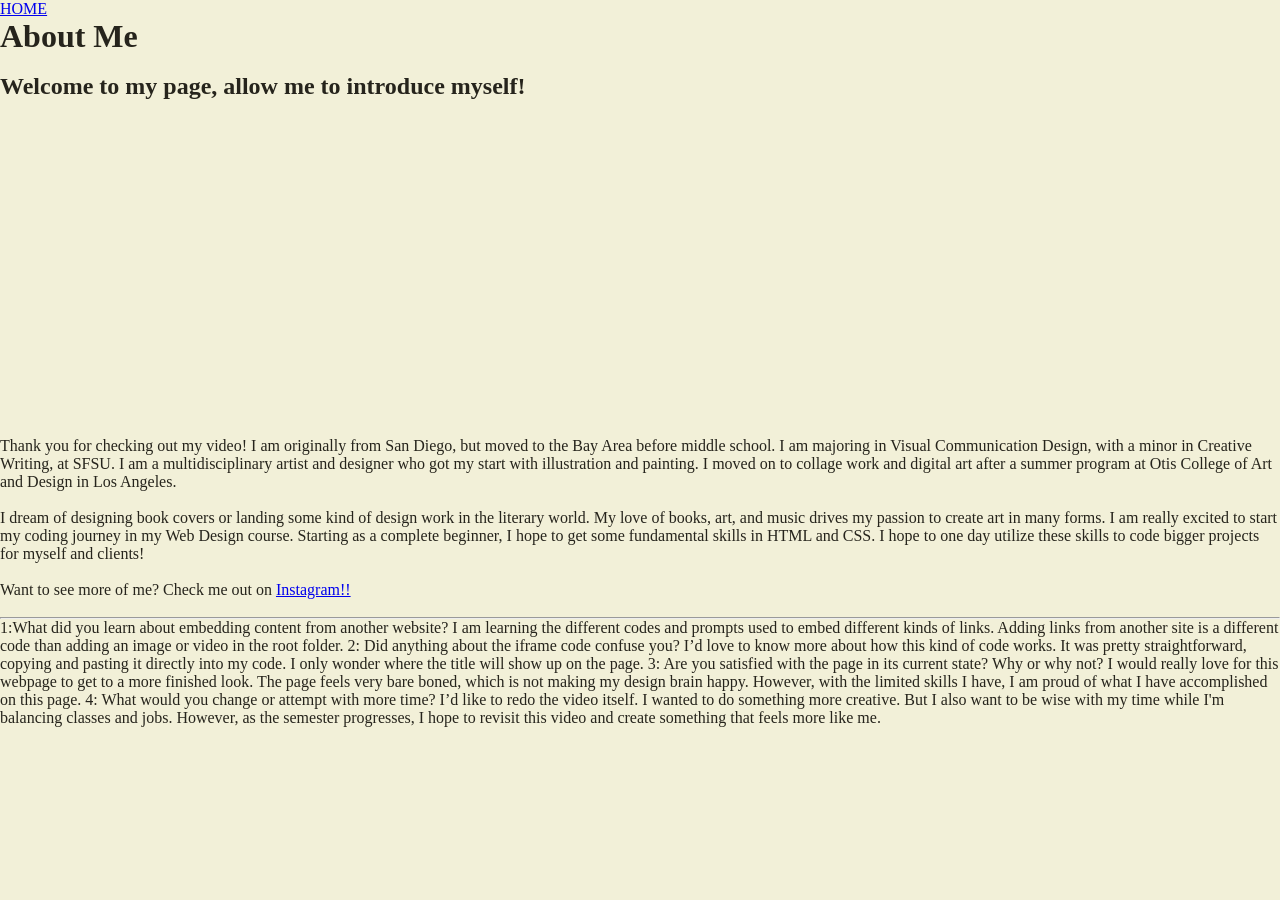
==== About Me!!/about.html @ 238da7bc "Initial Upload initial upload" ====
<!DOCTYPE html>
<html lang="en">
  <head>
    <meta charset="UTF-8">
    <link rel="stylesheet" href="css/style.css">
    <title>About Me</title>
    <a href="../index.html">HOME</a>
  </head>
  <body>

    <h1>About Me</h1>

    <br>

      <h2>Welcome to my page, allow me to introduce myself!</h2>

      <br>

      <iframe width="560" height="315" src="https://www.youtube.com/embed/nWST_QLuMA4?si=HMAsT-hkcpOsDkWj" 
      title="Click to view" frameborder="0" allow="accelerometer; autoplay; clipboard-write; encrypted-media; 
      gyroscope; picture-in-picture; web-share" referrerpolicy="strict-origin-when-cross-origin" allowfullscreen>
      </iframe>

      <p> Thank you for checking out my video! I am originally from San Diego, but moved to the Bay Area before middle school. 
        I am majoring in Visual Communication Design, with a minor in Creative Writing, at SFSU. I am a multidisciplinary artist 
        and designer who got my start with illustration and painting. I moved on to collage work and digital art after a summer 
        program at Otis College of Art and Design in Los Angeles. </p>

      <br>
        
      <p>I dream of designing book covers or landing some kind of design work in the literary world. My love of books, art, and 
        music drives my passion to create art in many forms. I am really excited to start my coding journey in my Web Design course. 
        Starting as a complete beginner, I hope to get some fundamental skills in HTML and CSS. I hope to one day utilize these skills 
        to code bigger projects for myself and clients!
      </p>

      <br>

      <p> Want to see more of me? Check me out on <a href="https://www.instagram.com/chloesabeyy/" 
        target="_blank" > Instagram!!</a> </p>

      <br>
      <hr> 

      
1:What did you learn about embedding content from another website?

I am learning the different codes and prompts used to embed different kinds of links. 
Adding links from another site is a different code than adding an image or video in the 
root folder. 

2: Did anything about the iframe code confuse you?

I’d love to know more about how this kind of code works. It was pretty straightforward, 
copying and pasting it directly into my code. I only wonder where the title will show up 
on the page. 

3: Are you satisfied with the page in its current state? Why or why not?

I would really love for this webpage to get to a more finished look. The page feels very 
bare boned, which is not making my design brain happy. However, with the limited skills I 
have, I am proud of what I have accomplished on this page. 

4: What would you change or attempt with more time?

I’d like to redo the video itself. I wanted to do something more creative. But I also want 
to be wise with my time while I'm balancing classes and jobs. However, as the semester 
progresses, I hope to revisit this video and create something that feels more like me. 




  </body>
</html>
---- About Me!!/css/style.css ----
/* the * indicates universal styles, we will get into that later in the semester
for now, you can leave these alone */

* {
    margin: 0;
    padding: 0;
    box-sizing: border-box;
}

/* Css is how we add all things style, below there are two simple styles added
go ahead and play with these, can you get the colors to change? What do you notice?
 */

body {

    color: #26241C;
    background-color: #F2F0D8;
}
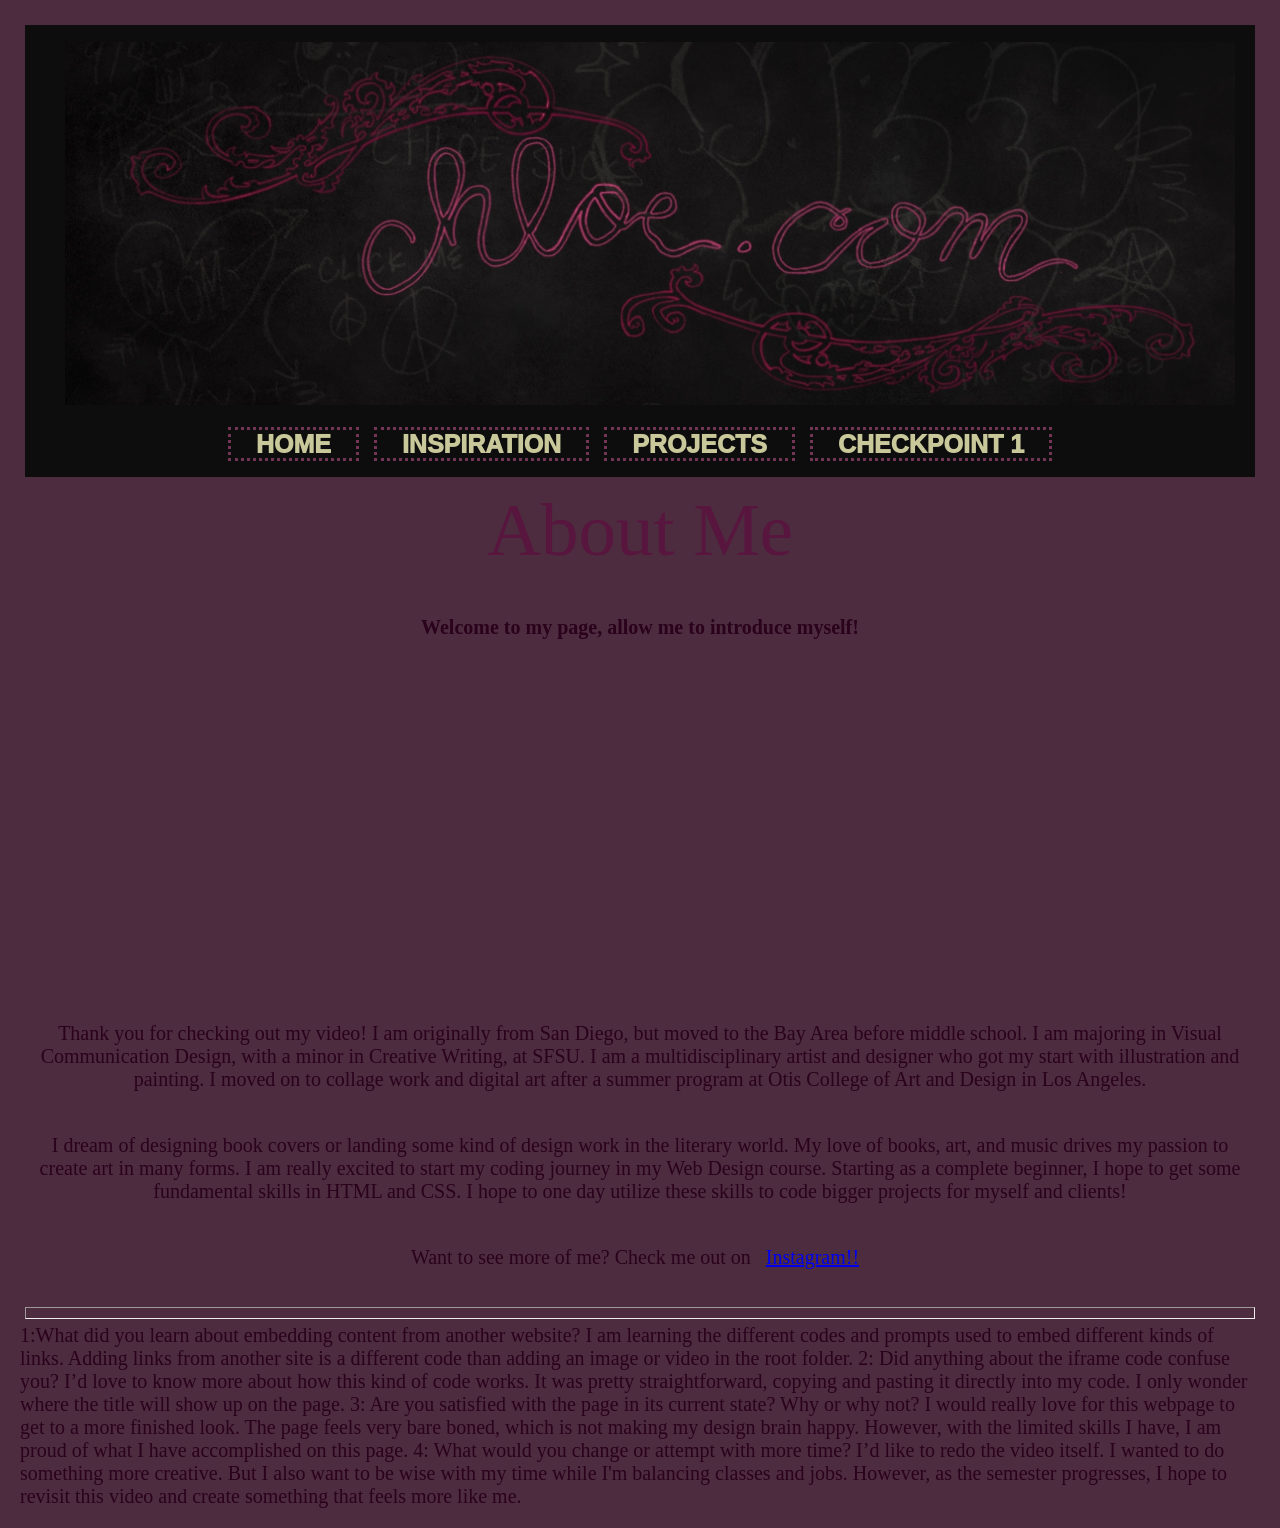
==== commit 2c76e405: "second push" ====
--- a/About Me!!/about.html
+++ b/About Me!!/about.html
@@ -2,11 +2,25 @@
 <html lang="en">
   <head>
     <meta charset="UTF-8">
-    <link rel="stylesheet" href="css/style.css">
+    <!-- <link rel="stylesheet" href="css/style.css"> -->
     <title>About Me</title>
-    <a href="../index.html">HOME</a>
+    <link rel="stylesheet" href="../css/style.css">
+
   </head>
   <body>
+
+    <header>
+
+<img src="img/chloe logo 4 copy 3.jpeg" alt="chloe dot com logo">
+     <nav class="link-container">
+        <a href="../index.html">HOME</a>
+        <a href="../INSPO/inspo.html">INSPIRATION</a>
+        <a href="../PROJECTS PAGE/projects.html">PROJECTS</a>
+        <a href="../checkpoint-1/checkpoint-1.html">CHECKPOINT 1</a>
+     </nav>
+
+
+    </header>
 
     <h1>About Me</h1>
 
--- a/css/style.css
+++ b/css/style.css
@@ -0,0 +1,70 @@
+/* the * indicates universal styles, we will get into that later in the semester
+for now, you can leave these alone */
+
+* {
+    margin: 5px;
+    padding: 5px;
+}
+
+header {
+    background-color: rgb(14, 13, 13);
+	padding: 7px 30px 8px;
+}
+/* center-image {
+    margin: 200px
+} */
+img {
+    width: 100%;
+}
+
+nav a { link-container
+    display: inline-block;
+    padding: 0 25px;
+    text-decoration: none;
+}
+
+nav a {
+    color:rgb(200, 200, 154);
+    font-family: Helvetica;
+    font-weight: 1000;
+    font-style: normal;
+    font-size: 25px;
+    border: dotted rgb(116, 52, 85)
+}
+
+ nav {
+    text-decoration: none;
+    text-align: center;
+    font-size: 20px;
+ }
+
+body {
+    color: rgb(42, 2, 27);
+    background-color: rgb(77, 44, 64);
+    font-family: "IM Fell DW Pica", serif;
+    font-weight: 400;
+    font-style: normal;
+    font-size: 20px;
+}
+
+ h1 {
+    text-align: center;
+    color: rgb(88, 22, 62);
+    font-family: "UnifrakturMaguntia", cursive;
+    font-weight: 400;
+    font-style: normal;
+    font-size: 75px;
+}
+
+h2 {
+    text-align: center;
+    font-size: 20px;
+}
+
+p {
+    text-align: center;
+    font-size: 20px;
+}
+
+
+ */
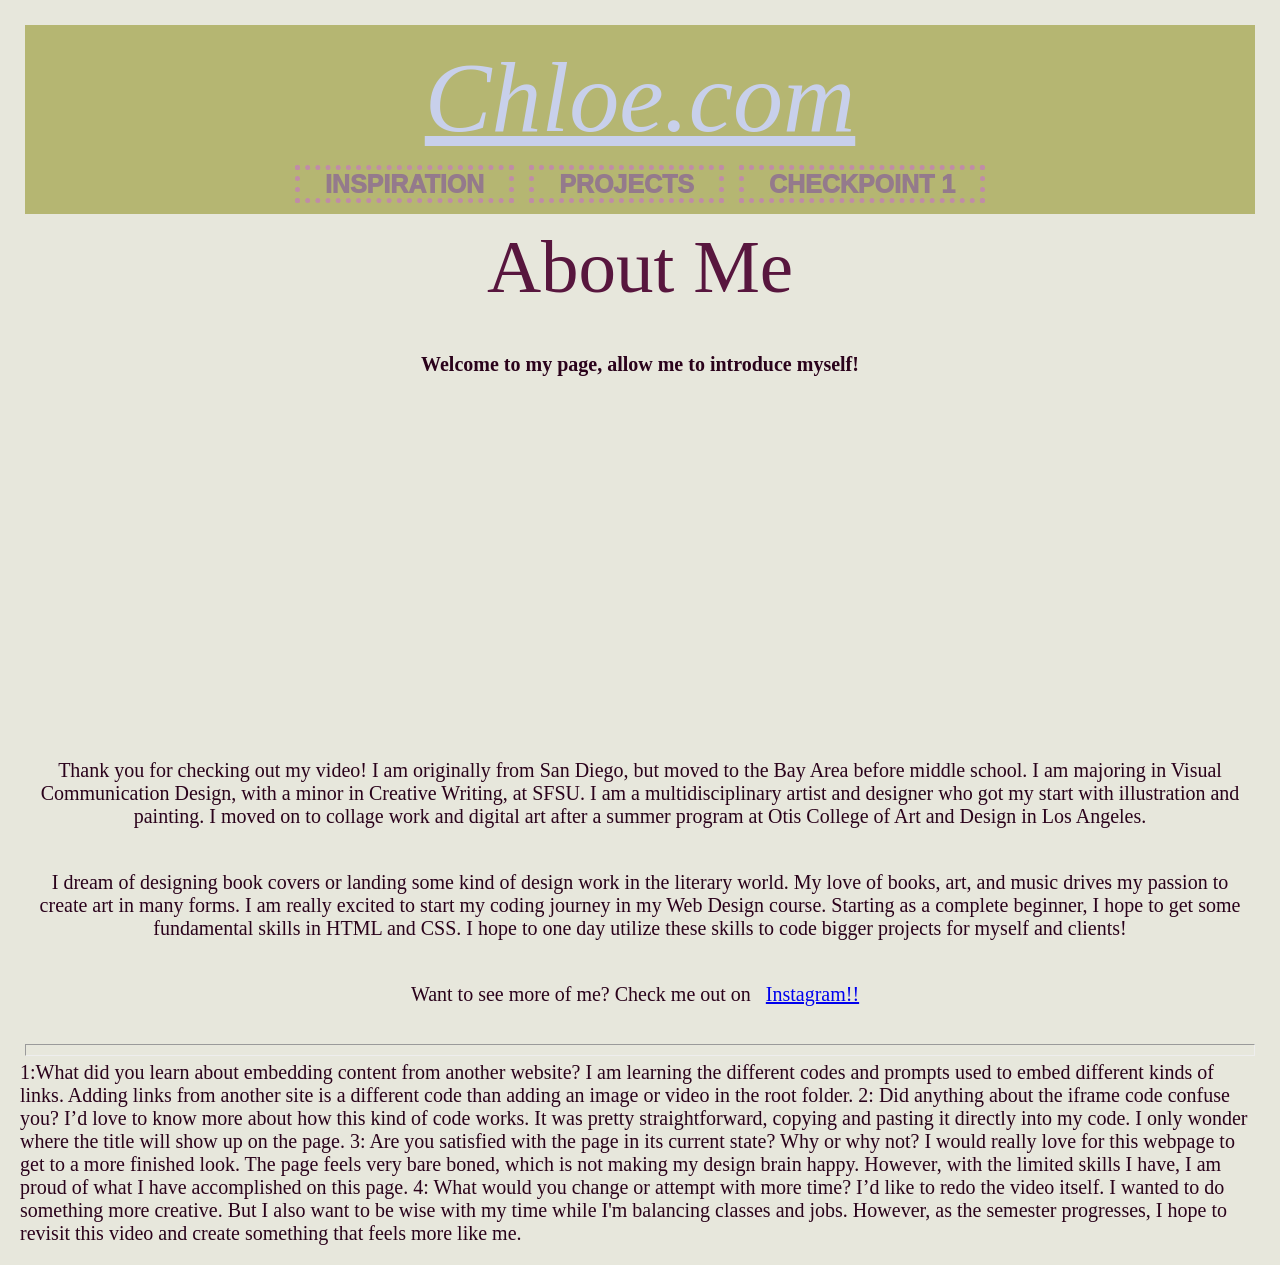
==== commit 4671d3d8: "another push" ====
--- a/About Me!!/about.html
+++ b/About Me!!/about.html
@@ -10,10 +10,10 @@
   <body>
 
     <header>
-
-<img src="img/chloe logo 4 copy 3.jpeg" alt="chloe dot com logo">
+<h1><a href="../index.html">Chloe.com</a></h1>
+<!-- <img src="img/chloe logo 4 copy 3.jpeg" alt="chloe dot com logo"> -->
      <nav class="link-container">
-        <a href="../index.html">HOME</a>
+        <!-- <a href="../index.html">HOME</a> -->
         <a href="../INSPO/inspo.html">INSPIRATION</a>
         <a href="../PROJECTS PAGE/projects.html">PROJECTS</a>
         <a href="../checkpoint-1/checkpoint-1.html">CHECKPOINT 1</a>
--- a/css/style.css
+++ b/css/style.css
@@ -7,29 +7,41 @@
 }
 
 header {
-    background-color: rgb(14, 13, 13);
-	padding: 7px 30px 8px;
+    background-color: rgb(181, 182, 114);
+	padding: 5px;
 }
 /* center-image {
     margin: 200px
 } */
-img {
-    width: 100%;
+
+header a {
+    font-family: "adobe-caslon-pro", serif;
+    font-weight: 400;
+    font-style: italic;
+    color: rgb(200, 208, 235);
+    font-size: 100px;
 }
 
+img {
+    height: 924px;
+    width:1336px;
+    object-fit: cover;
+    display: block; 
+}
 nav a { link-container
     display: inline-block;
     padding: 0 25px;
     text-decoration: none;
+    text-align: inline-block;
 }
 
 nav a {
-    color:rgb(200, 200, 154);
+    color:rgb(148, 122, 140);
     font-family: Helvetica;
     font-weight: 1000;
     font-style: normal;
     font-size: 25px;
-    border: dotted rgb(116, 52, 85)
+    border: thick dotted rgb(192, 140, 167)
 }
 
  nav {
@@ -40,7 +52,7 @@
 
 body {
     color: rgb(42, 2, 27);
-    background-color: rgb(77, 44, 64);
+    background-color: rgb(231, 231, 220);
     font-family: "IM Fell DW Pica", serif;
     font-weight: 400;
     font-style: normal;
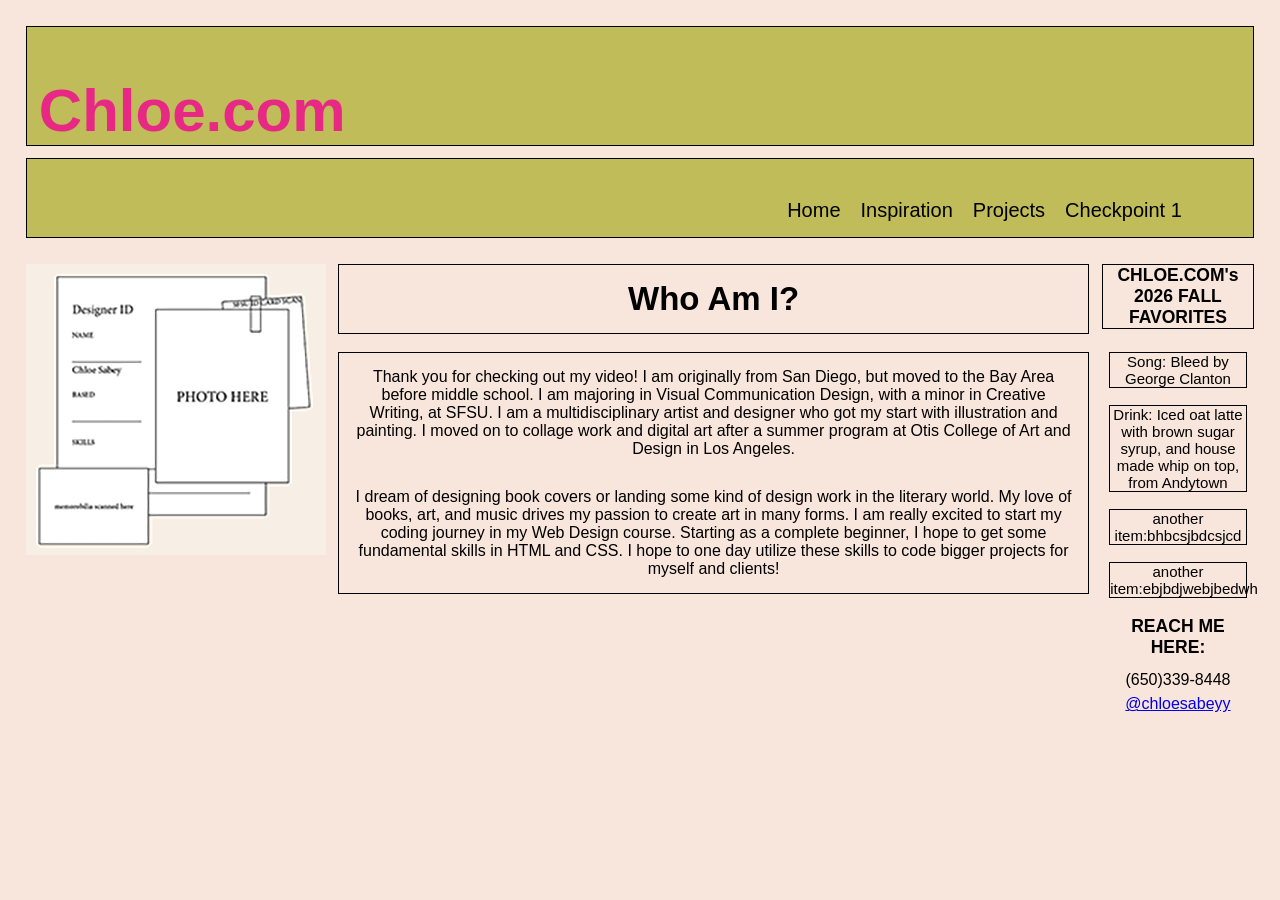
==== commit f8307da1: "anotha one haiii" ====
--- a/About Me!!/about.html
+++ b/About Me!!/about.html
@@ -9,55 +9,104 @@
   </head>
   <body>
 
-    <header>
-<h1><a href="../index.html">Chloe.com</a></h1>
-<!-- <img src="img/chloe logo 4 copy 3.jpeg" alt="chloe dot com logo"> -->
-     <nav class="link-container">
+<div class="page"> 
+
+  <header class="banner">
+      <h1>Chloe.com</h1>
+   </header>
+
+     <nav class="navbar">
+      <ul> 
         <!-- <a href="../index.html">HOME</a> -->
-        <a href="../INSPO/inspo.html">INSPIRATION</a>
-        <a href="../PROJECTS PAGE/projects.html">PROJECTS</a>
-        <a href="../checkpoint-1/checkpoint-1.html">CHECKPOINT 1</a>
+        <li><a href="../index.html">Home</a></li>
+        <li><a href="../INSPO/inspo.html">Inspiration</a></li>
+        <li><a href="../PROJECTS PAGE/projects.html">Projects</a></li>
+        <li><a href="../checkpoint-1/checkpoint-1.html">Checkpoint 1</a></li>
+       </ul>
      </nav>
 
+     <main class="content">
 
-    </header>
+    <section class="side-images"> 
 
-    <h1>About Me</h1>
+      <img src="img/aboutme_img_temp.png" alt="image template" class="left-image">
+          <!-- <div class="contact">
+      <h3>CONTACT ME</h3>
+      <br>
+      <p>(650)339-8448</p>
+      <p><a href="https://www.instagram.com/chloesabeyy/" target="_blank" >@chloesabeyy</a></p>
+    </div> -->
+      <div class="video">
+        <iframe width="300" height="155" src="https://www.youtube.com/embed/nWST_QLuMA4?si=HMAsT-hkcpOsDkWj" 
+        title="Click to view" frameborder="0" allow="accelerometer; autoplay; clipboard-write; encrypted-media; 
+        gyroscope; picture-in-picture; web-share" referrerpolicy="strict-origin-when-cross-origin" allowfullscreen>
+        </iframe>
+    </div>
+    </section>
 
+    <section class="about-me">
+    <div class="who">
+       <h2>Who Am I?</h2>
+    </div>
     <br>
 
-      <h2>Welcome to my page, allow me to introduce myself!</h2>
-
-      <br>
-
-      <iframe width="560" height="315" src="https://www.youtube.com/embed/nWST_QLuMA4?si=HMAsT-hkcpOsDkWj" 
-      title="Click to view" frameborder="0" allow="accelerometer; autoplay; clipboard-write; encrypted-media; 
-      gyroscope; picture-in-picture; web-share" referrerpolicy="strict-origin-when-cross-origin" allowfullscreen>
-      </iframe>
-
-      <p> Thank you for checking out my video! I am originally from San Diego, but moved to the Bay Area before middle school. 
+    <div class="about-me-summary">
+        <p> Thank you for checking out my video! I am originally from San Diego, but moved to the Bay Area before middle school. 
         I am majoring in Visual Communication Design, with a minor in Creative Writing, at SFSU. I am a multidisciplinary artist 
         and designer who got my start with illustration and painting. I moved on to collage work and digital art after a summer 
         program at Otis College of Art and Design in Los Angeles. </p>
-
-      <br>
         
       <p>I dream of designing book covers or landing some kind of design work in the literary world. My love of books, art, and 
         music drives my passion to create art in many forms. I am really excited to start my coding journey in my Web Design course. 
         Starting as a complete beginner, I hope to get some fundamental skills in HTML and CSS. I hope to one day utilize these skills 
         to code bigger projects for myself and clients!
       </p>
+      </div>
 
       <br>
+            <!-- <div class="video">
+        <iframe width="300" height="155" src="https://www.youtube.com/embed/nWST_QLuMA4?si=HMAsT-hkcpOsDkWj" 
+        title="Click to view" frameborder="0" allow="accelerometer; autoplay; clipboard-write; encrypted-media; 
+        gyroscope; picture-in-picture; web-share" referrerpolicy="strict-origin-when-cross-origin" allowfullscreen>
+        </iframe>
+    </div> -->
 
-      <p> Want to see more of me? Check me out on <a href="https://www.instagram.com/chloesabeyy/" 
-        target="_blank" > Instagram!!</a> </p>
 
+  </section>
+
+  <section class="additional">
+    <div class="fall">
+      <h3>CHLOE.COM's 2026 FALL FAVORITES</h3>
+    </div>
+
+    <div class="fall-content">
+    
+      <h4>Song: Bleed by George Clanton</h4>
       <br>
-      <hr> 
+      <h4>Drink: Iced oat latte with brown sugar syrup, and house made whip on top, from Andytown</h4>
+      <br>
+      <h4>another item:bhbcsjbdcsjcd</h4>
+      <br>
+      <h4>another item:ebjbdjwebjbedwh</h4>
+      
+    </div>
+
+    <div class="contact">
+      <h3>REACH ME HERE:</h3>
+      </div>
+      <div class="contact-content">
+      <p>(650)339-8448</p>
+      <p><a href="https://www.instagram.com/chloesabeyy/" target="_blank" >@chloesabeyy</a></p>
+    </div>
+
+    </div>
+  </section>
+
+
+
 
       
-1:What did you learn about embedding content from another website?
+<!-- 1:What did you learn about embedding content from another website?
 
 I am learning the different codes and prompts used to embed different kinds of links. 
 Adding links from another site is a different code than adding an image or video in the 
@@ -80,9 +129,9 @@
 I’d like to redo the video itself. I wanted to do something more creative. But I also want 
 to be wise with my time while I'm balancing classes and jobs. However, as the semester 
 progresses, I hope to revisit this video and create something that feels more like me. 
+ -->
 
-
-
-
+</main>
+</div>
   </body>
 </html>
--- a/css/style.css
+++ b/css/style.css
@@ -2,81 +2,231 @@
 for now, you can leave these alone */
 
 * {
-    margin: 5px;
-    padding: 5px;
-}
-
-header {
-    background-color: rgb(181, 182, 114);
-	padding: 5px;
-}
-/* center-image {
-    margin: 200px
-} */
-
-header a {
-    font-family: "adobe-caslon-pro", serif;
-    font-weight: 400;
-    font-style: italic;
-    color: rgb(200, 208, 235);
-    font-size: 100px;
-}
-
-img {
-    height: 924px;
-    width:1336px;
-    object-fit: cover;
-    display: block; 
-}
-nav a { link-container
-    display: inline-block;
-    padding: 0 25px;
+    margin: 0;
+    padding: 0;
+    box-sizing: border-box;
+}
+
+body {
+    background-color: rgb(248, 229, 219);
+    color: rgb(0, 0, 0);
+    font-family: "sets-grotesk-l", sans-serif;
+    font-weight: 200;
+    font-style: normal;
+}
+
+.banner {
+    background-color: rgb(192, 188, 89);
+    display: flex;
+    flex-direction: row;
+    flex-wrap: wrap;
+    justify-content: space-between;
+    margin: 2%;
+    margin-bottom: 1%;
+    border: solid black 1px;
+}
+
+h1 {
+    /* background-color: aqua; */
+}
+
+.navbar { 
+    background-color: rgb(192, 188, 89);
+    min-height: 80px;
+    margin-top: 10px;
+    margin: 2%;
+    padding: 15px;
+    border: solid black 1px;
+
+    display: flex;
+    justify-content:space-evenly;
+    align-items: flex-end;
+    flex-wrap: wrap;
+    margin-top: 1%;
+    margin-bottom: 2%;
+    padding-left: 55%
+}
+
+nav a {
+    color:black;
+    font-size: 20px;
     text-decoration: none;
-    text-align: inline-block;
-}
-
-nav a {
-    color:rgb(148, 122, 140);
-    font-family: Helvetica;
-    font-weight: 1000;
-    font-style: normal;
-    font-size: 25px;
-    border: thick dotted rgb(192, 140, 167)
-}
-
- nav {
-    text-decoration: none;
-    text-align: center;
-    font-size: 20px;
+    font-family: "sets-grotesk-l", sans-serif;
+    font-weight: 200;
+    font-style: normal;
+}
+
+ ul {
+    display: flex;
+    list-style: none;
+    gap: 15px 20px;
+    /* background-color: bisque; */
+
  }
 
-body {
-    color: rgb(42, 2, 27);
-    background-color: rgb(231, 231, 220);
-    font-family: "IM Fell DW Pica", serif;
-    font-weight: 400;
-    font-style: normal;
-    font-size: 20px;
-}
-
  h1 {
-    text-align: center;
-    color: rgb(88, 22, 62);
-    font-family: "UnifrakturMaguntia", cursive;
-    font-weight: 400;
-    font-style: normal;
-    font-size: 75px;
+    text-align: justify;
+    color: rgb(231, 40, 132);
+    font-family: "helvetica-lt-pro", sans-serif;
+    font-weight: 700;
+    font-style: normal;
+    font-size: 60px;
+    margin-top: 4%;
+    margin-left: 1%;
+
 }
 
 h2 {
-    text-align: center;
-    font-size: 20px;
+    /* background-color: chartreuse; */
+}
+    
+h3 {
+    /* background-color: indianred; */
+    text-align: center;
+    /* padding: 5%; */
+}
+
+main {
+    margin: 2%;
+}
+
+.content {
+    /* background-color: brown; */
+    /* border: dotted; */
+    display: flex;
+    flex-direction: row;
+    flex-wrap: nowrap;
+    justify-content: space-between;    
+}
+
+section {
+    display: flex;
+    flex-direction: column;
+    flex-wrap: nowrap;
+}
+
+.maincontent {
+    /* border: dotted; */
+    padding: 4%;
+}
+
+.welcome {
+    /* background-color: chocolate; */
+    font-family: "helvetica-neue-lt-pro",sans-serif;
+    font-weight: 700;
+    font-style: normal;
+    text-align: center;
+    padding: 2%;
+    font-size: 15px;
+    /* margin-top:10%; */
+}
+
+.summary {
+    /* background-color: aquamarine; */
+}
+
+.side-images {
+    /* background-color: aqua; */
+    /* border: solid black 2px; */
+    display: flex;
+    flex-direction: column;
+    flex-wrap: nowrap;
+}
+
+.about-me {
+    /* background-color: blueviolet; */
+    /* border: solid black 2px; */
+    display: flex;
+    flex-direction: column;
+    flex-wrap: nowrap;
+    margin-left: 1%;
+    /* margin-right: 10%;
+    margin-left:3%; */
+}
+.about-me-summary {
+    border: solid black 1px;
+}
+.who {
+    /* background-color: chartreuse; */
+    text-align: center;
+    padding: 2%;
+    font-size: 22px;
+    border: solid black 1px;
+}
+.video {
+    /* background-color: cornflowerblue; */
+    align-self: center;
+    margin: 5%;
+    
 }
 
 p {
-    text-align: center;
-    font-size: 20px;
-}
+    /* background-color: darkgreen; */
+    text-align: center;
+    text-justify: inherit;
+    padding: 2%;
+    /* border: solid black 2px; */
+
+}
+
+.additional {
+    /* background-color: pink; */
+    /* border: solid black 10px; */
+    display: flex;
+    flex-direction: column;
+    flex-wrap: nowrap;
+    /* justify-content: space-evenly; */
+    margin-left: 1%;    /* margin-left: 10%; */
+}
+
+.fall {
+    /* background-color: darkmagenta; */
+    border: solid black 1px;
+    font-size: 15px;
+    /* padding: 10%; */
+    display: flex;
+    flex-direction: row;
+    flex-wrap: nowrap;
+    
+}
+
+.fall-content {
+    margin-top: 15px;
+    /* background-color: yellow; */
+    list-style: none;
+    font-size: 15px;
+    padding: 5%;
+}
+.fall-content h4 {
+    border: solid black 1px;
+}
+
+.contact {
+    /* background-color: teal; */
+    /* border: solid black 1px; */
+    font-size: 15px;
+    display: flex;
+    flex-direction: column;
+    flex-wrap: nowrap;
+    padding: 5%;
+    border: solid black 1 px;
+    margin-top: 0%;
+}
+.contact h3 {
+    /* border: solid black 1px; */
+    padding: 2%;
+}
+h4 {
+    text-align: center;
+     font-family: "sets-grotesk-l", sans-serif;
+    font-weight: 200;
+    font-style: normal;
+    /* border: dotted black 2px; */
+}
+
+
+
+
 
 
  */
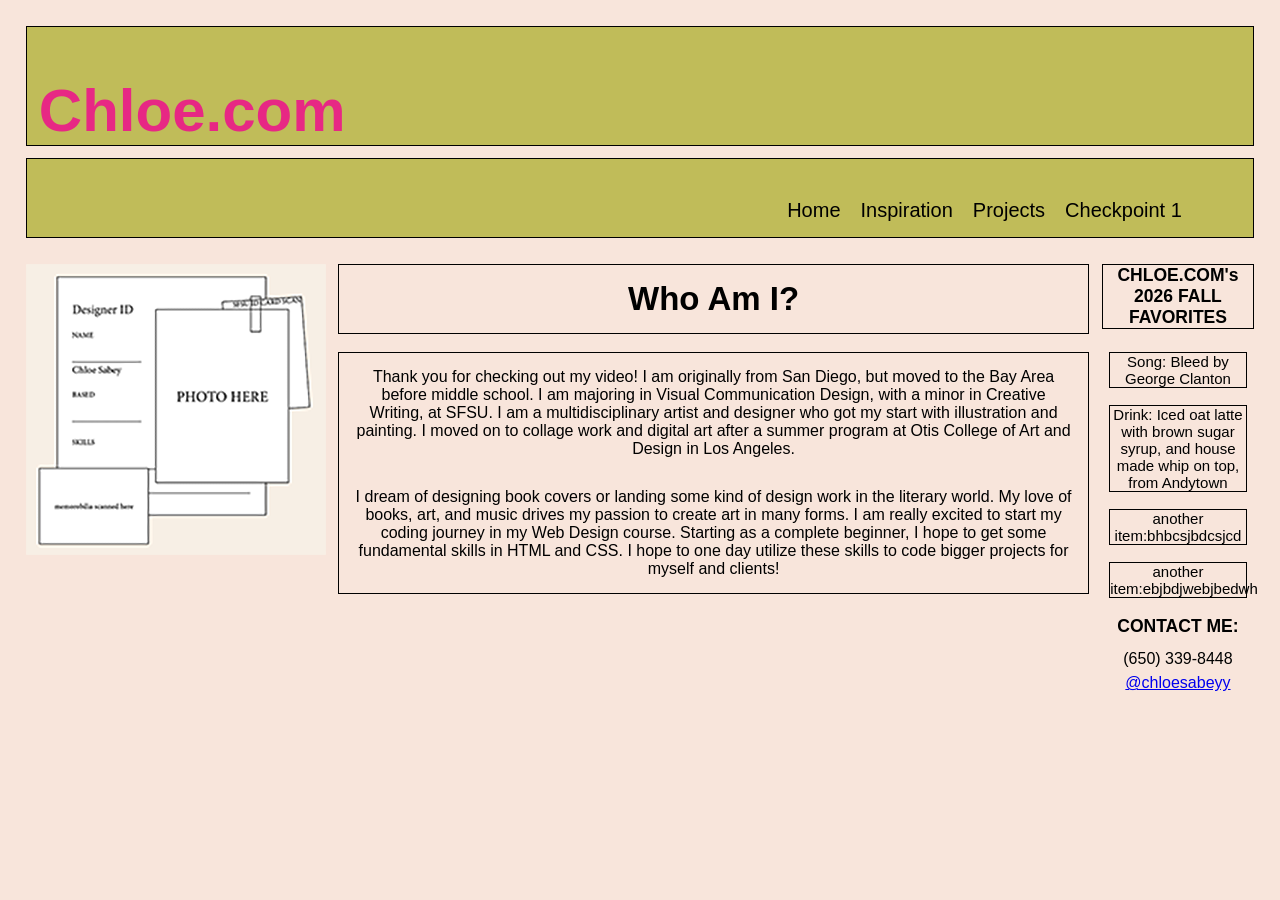
==== commit 5e06599d: "final checkpoint push" ====
--- a/About Me!!/about.html
+++ b/About Me!!/about.html
@@ -92,10 +92,10 @@
     </div>
 
     <div class="contact">
-      <h3>REACH ME HERE:</h3>
+      <h3>CONTACT ME:</h3>
       </div>
       <div class="contact-content">
-      <p>(650)339-8448</p>
+      <p>(650) 339-8448</p>
       <p><a href="https://www.instagram.com/chloesabeyy/" target="_blank" >@chloesabeyy</a></p>
     </div>
 
--- a/css/style.css
+++ b/css/style.css
@@ -224,8 +224,110 @@
     /* border: dotted black 2px; */
 }
 
-
-
+.baby-header h2 {
+    /* background-color: brown; */
+    text-align: center;
+    border: solid black 1px;
+    margin-right: 2%;
+    margin-left: 2%;
+    padding: 2%;
+    padding-bottom: 0%;
+    padding-left: 0.5%;
+    padding-top: 3%;
+    text-align: left;
+    font-size: 40px;
+    /* text-align: initial; */
+}
+
+.inspo-content {
+    /* background-color: aqua; */
+    display: flex;
+    flex-direction: row;
+    flex-wrap: nowrap;
+    justify-content: space-between;   
+    padding: 0%;
+    margin-left: 1%;
+    margin-right:1%;
+}
+
+.inspo-one {
+    /* background-color: pink; */
+}
+
+.Lid-Thom {
+    /* background-color: blue; */
+    border: solid black 1px;
+    padding: 3%;
+    margin: 2%;
+    font-size: 20px;
+}
+
+.image-one {
+    /* background-color: chartreuse; */
+    align-self: center;
+}
+
+.lid-thom-text {
+    /* background-color: blueviolet; */
+    border: solid black 1px;
+    padding: 3%;
+    margin: 2%;
+}
+
+.inspo-two {
+    /* background-color: chocolate; */
+}
+
+.Trey-Flanigan {
+    /* background-color: crimson; */
+    border: solid black 1px;
+    padding: 3%;
+    margin: 2%;
+    font-size: 20px;
+}
+.image-two {
+    /* background-color: darksalmon; */
+    align-self: center;
+}
+.trey-text {
+/* background-color: darkmagenta; */
+    border: solid black 1px;
+    padding: 3%;
+    margin: 2%;
+
+}
+.inspo-three {
+    /* background-color: red; */
+}
+.maria {
+    /* background-color: darkorange; */
+    border: solid black 1px;
+    padding: 4%;
+    margin: 2%;
+    font-size: 20px;
+
+}
+.image-three {
+    /* background-color: darkcyan; */
+    align-self: center;
+}
+.maria-text {
+    /* background-color: chartreuse; */
+    border: solid black 1px;
+    padding: 3%;
+    margin: 2%;
+}
+.project-links {
+    /* background-color: blue; */
+    display: flex;
+    flex-direction: row;
+    flex-wrap: nowrap;
+    justify-content: space-between;  
+    padding: 2%;
+    margin: 2%;
+    font-size: 30px;
+    border: solid black 1px;
+}
 
 
 
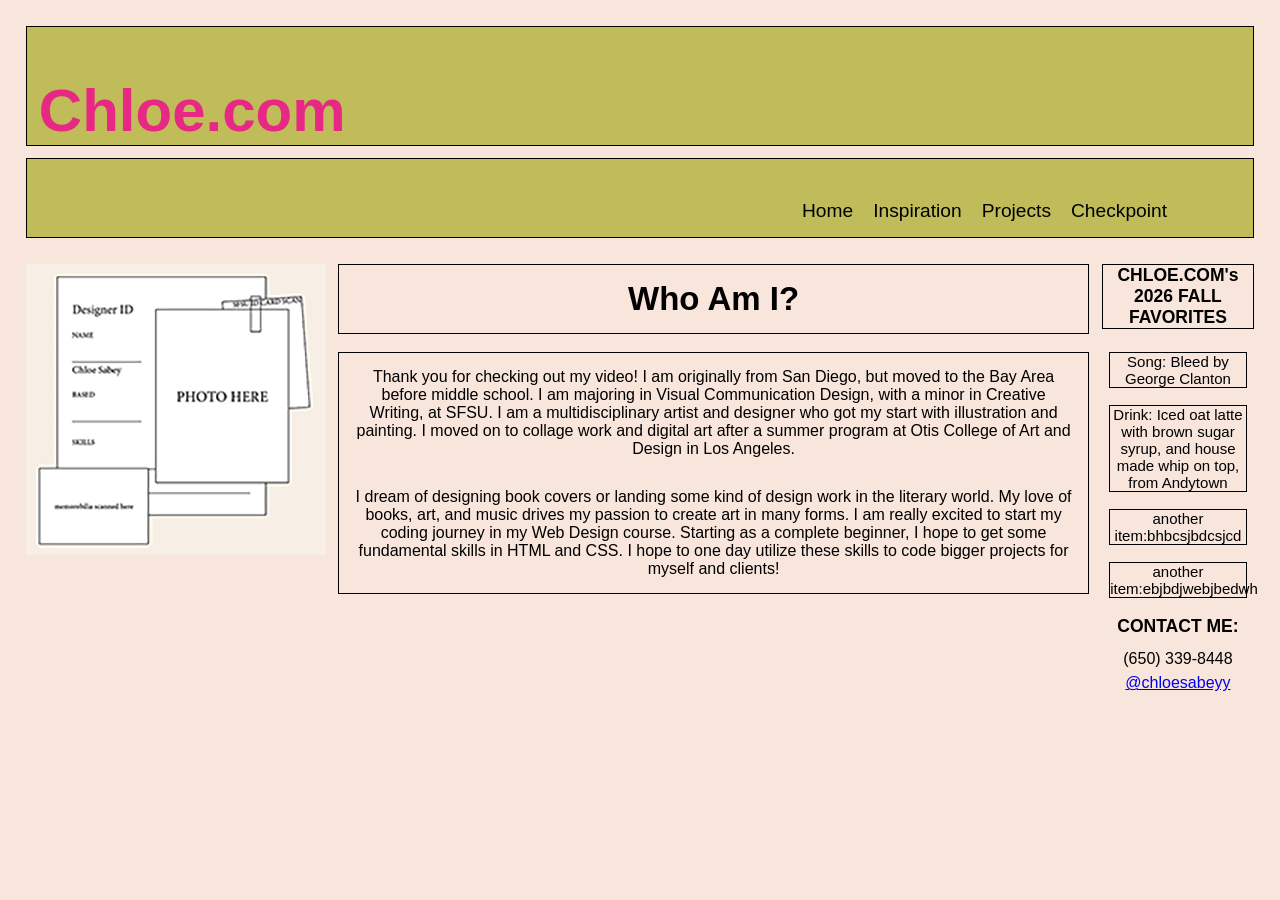
==== commit c1418331: "anotha oneee" ====
--- a/About Me!!/about.html
+++ b/About Me!!/about.html
@@ -21,7 +21,7 @@
         <li><a href="../index.html">Home</a></li>
         <li><a href="../INSPO/inspo.html">Inspiration</a></li>
         <li><a href="../PROJECTS PAGE/projects.html">Projects</a></li>
-        <li><a href="../checkpoint-1/checkpoint-1.html">Checkpoint 1</a></li>
+        <li><a href="../checkpoint-1/checkpoint-1.html">Checkpoint</a></li>
        </ul>
      </nav>
 
--- a/css/style.css
+++ b/css/style.css
@@ -49,7 +49,7 @@
 
 nav a {
     color:black;
-    font-size: 20px;
+    font-size: 120%;
     text-decoration: none;
     font-family: "sets-grotesk-l", sans-serif;
     font-weight: 200;
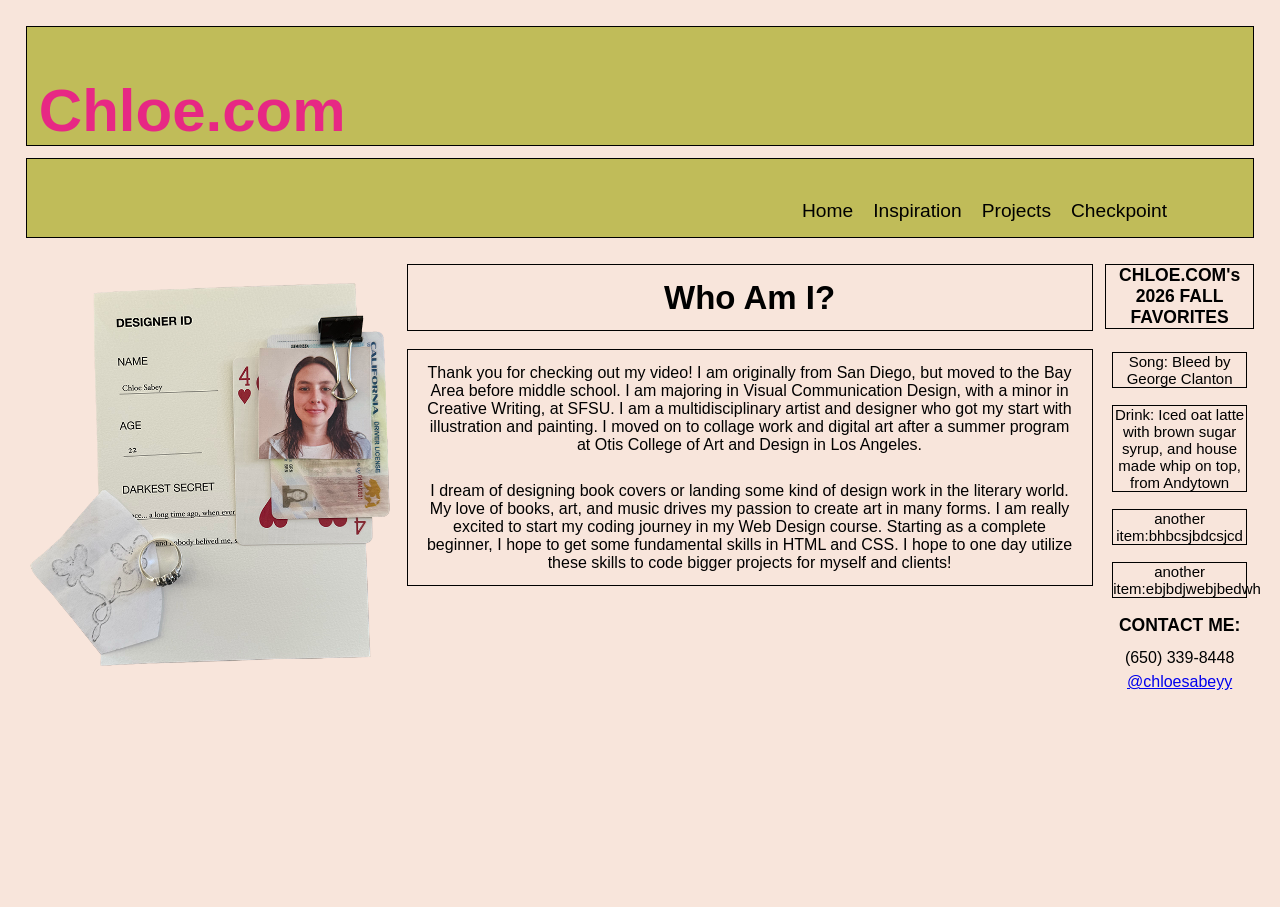
==== commit 8cc0982d: "hiii" ====
--- a/About Me!!/about.html
+++ b/About Me!!/about.html
@@ -29,7 +29,7 @@
 
     <section class="side-images"> 
 
-      <img src="img/aboutme_img_temp.png" alt="image template" class="left-image">
+      <img src="img/idme.png" alt="image template" class="left-image">
           <!-- <div class="contact">
       <h3>CONTACT ME</h3>
       <br>
--- a/About Me!!/css/style.css
+++ b/About Me!!/css/style.css
@@ -17,3 +17,5 @@
     background-color: #F2F0D8;
 }
 
+
+
--- a/css/style.css
+++ b/css/style.css
@@ -131,6 +131,7 @@
     display: flex;
     flex-direction: column;
     flex-wrap: nowrap;
+    width: 30%;
 }
 
 .about-me {
